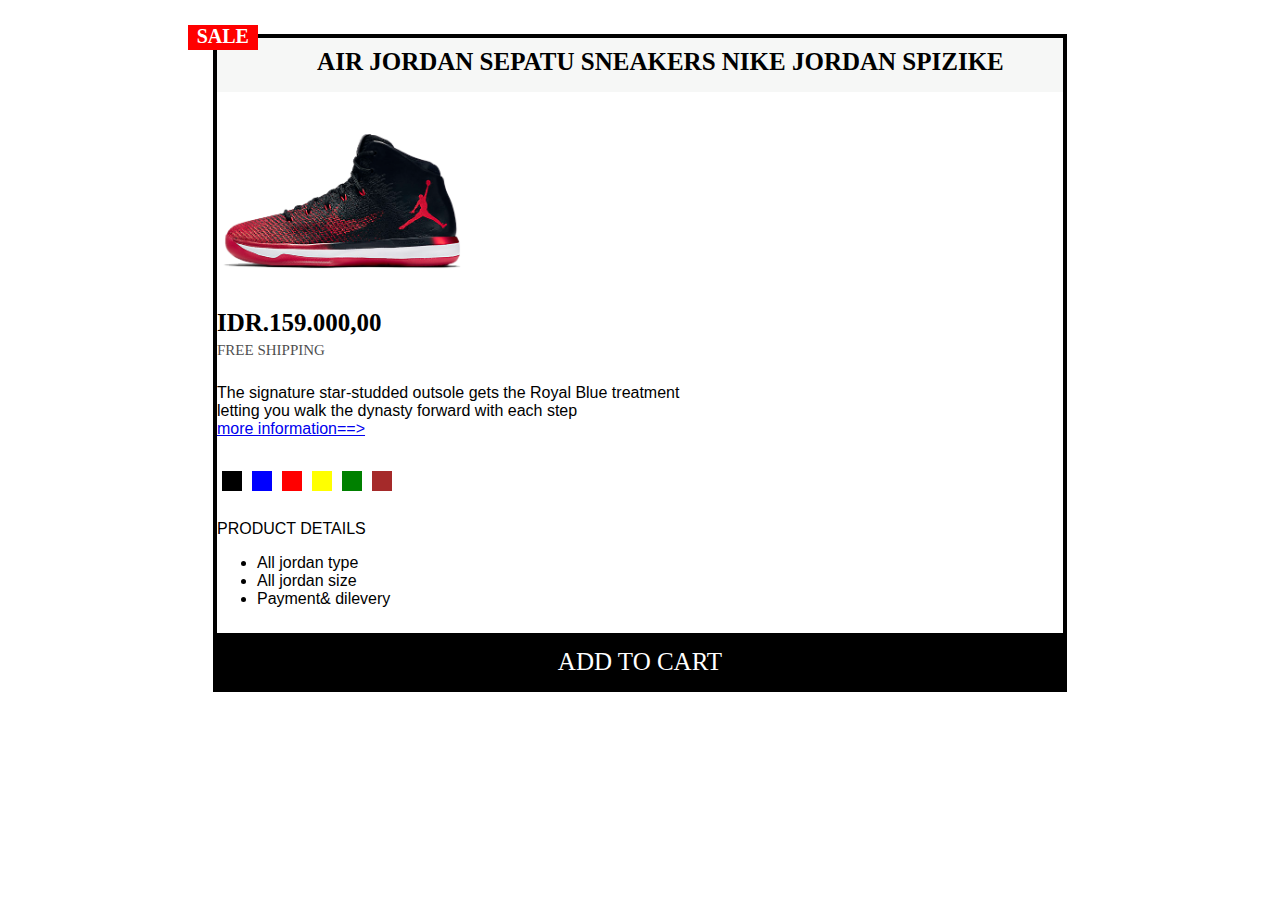
==== index.html @ a91b3175 "Add files via upload" ====
<!DOCTYPE html>
<html lang="en">
<head>
    <meta charset="UTF-8">
    <meta name="viewport" content="width=device-width, initial-scale=1.0">
    <title>ABDENIGARA</title>
    <link rel="stylesheet" href="abde.css">
    <link rel="konten.html" href="/konten.html">
</head>
<body>
    <p class="sale">SALE</p>
    <main>   
        <P class="header">AIR JORDAN SEPATU SNEAKERS NIKE JORDAN SPIZIKE</P>
        <img src="/AIRJORDI.png" alt="gambar" class="gambar">
        <div class="text0">
            <div class="text1">
                <P class="harga">IDR.159.000,00</P>
                <P class="harga2">FREE SHIPPING</P>
            </div>
            
            <div class="text2"">
                <p class="des">The signature star-studded outsole gets the Royal Blue treatment</p>
                <P class="des">letting you walk the dynasty forward with each step</P>
                <a href="/konten.html">more information==></a>
            </div>
        </div>
        <br> <br> 
        <div class="warna">
            <p class="warna1"></p>
            <p class="warna2"></p>
            <p class="warna3"></p>
            <p class="warna4"></p>
            <p class="warna5"></p>
            <p class="warna7"></p>
        </div>
        <br>
        <div class="list">
            <p class="list1"> <b>PRODUCT DETAILS</b></p>
            <ul>
                <li>All jordan type</li>
                <li>All jordan size</li>
                <li>Payment& dilevery</li>
            </ul>

        </div>

        <P class="footer">ADD TO CART</P>
       
    </main>
    <aside>
        
    </aside>
    
</body>
</html>
---- abde.css ----
main{

    margin-left: 16%;
    margin-right: 16%;
    font-family: sans-serif;
    font-weight: 200 }

body{
    border-style:solid ;
    border-width: 4px;
    margin-top: 20px;
    background-color: white;
    border-color: white;

}
    
main{
    border-style:solid;
    border-width: 4px;
    margin-top: 10px;
}
    
.sale{
    background-color: red;
    object-fit: cover;
    width: 70px;
    height: 25px;
    margin-left: 14%;
    float: left; 
    color: white;
    margin-top: 1px;
    text-align: center;
    font-size: 20px;
    font-weight: 600;
    
}
.gambar{
    width: 30%;
    height: 40%;
    padding-top: 2%;
}
        
    

.header{margin-top: 0;
    background-color: rgba(246,247,246,255);
    width: 100%;
    height: 44px;
    padding-top: 10px;
    text-align: center;
    color: black;
    font-size: 25px;
    font-family: TAHOMA;
    font-weight: 600;
}



.footer{
    margin-bottom: 0;
    background-color: rgb(0, 0, 0);
    color: white;
    width: 100%;
    height: 40px;
    padding-top: 15px;
    text-align: center;
    object-fit: cover;
    font-size: 25px;
    font-family: TAHOMA;
}


.warna1,.warna2,.warna3,.warna4,.warna5,.warna7{width: 10px;
height: 20px;
width: 20px;
float: left;
margin: 5px;
}

.warna1{background-color: black;}
.warna2{background-color: blue;}
.warna3{background-color: red;}
.warna4{background-color: yellow;}
.warna5{background-color: green;}
.warna7{background-color: brown;}


.harga{
    font-family: tahoma;
    font-style: normal;
    font-size: 25px;
    font-weight: 600;
}

.harga2{font-family: tahoma;
    font-weight: 300;
    font-size: 15px;
    margin-top: 2px;
    opacity: 70%;
}

.text1{line-height: 2px;}

.text2{line-height: 2px;
padding-top: 10px;}

.list{
    padding-top: 20px;
}
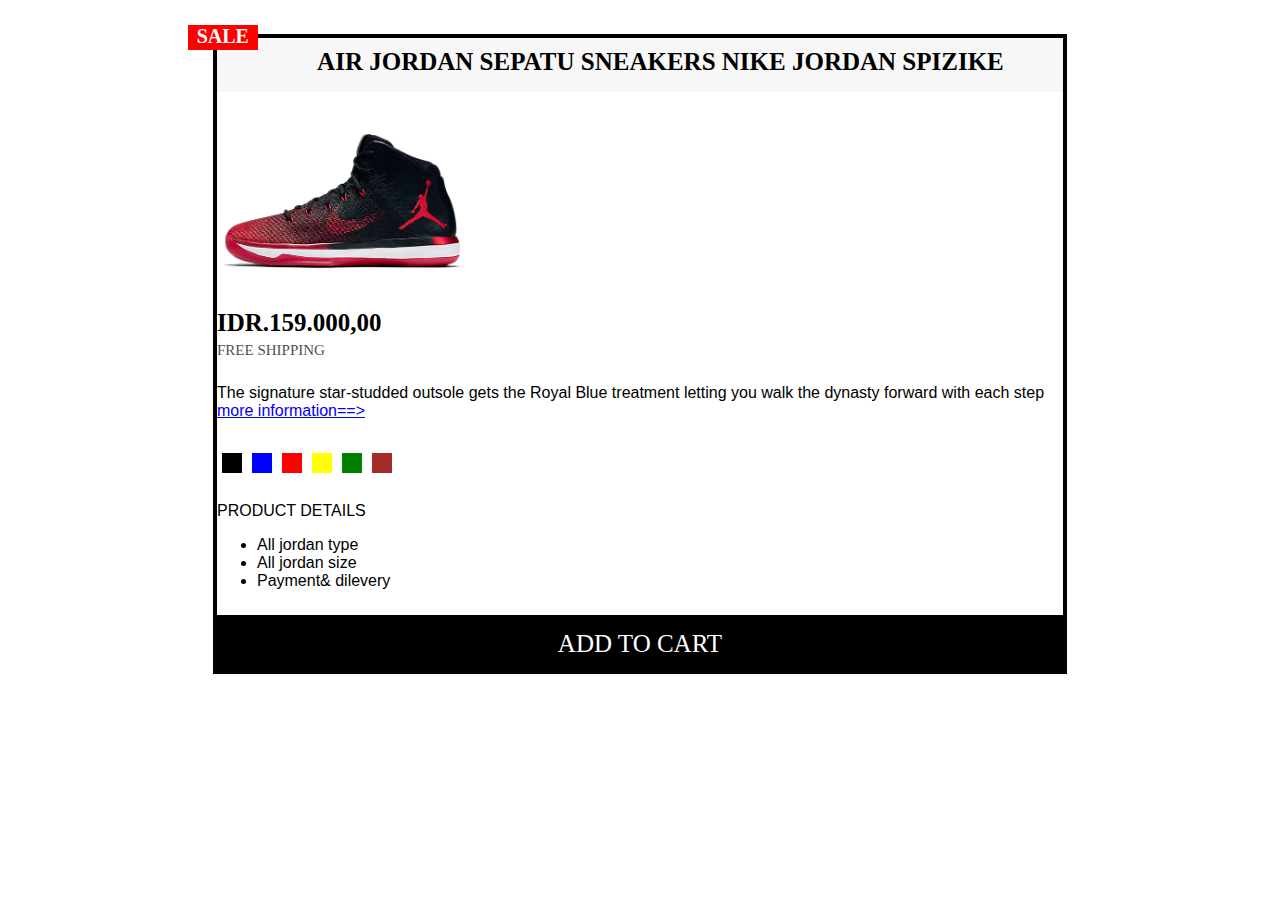
==== commit 0a94012c: "Update index.html" ====
--- a/index.html
+++ b/index.html
@@ -19,8 +19,9 @@
             </div>
             
             <div class="text2"">
-                <p class="des">The signature star-studded outsole gets the Royal Blue treatment</p>
-                <P class="des">letting you walk the dynasty forward with each step</P>
+                <p class="des">The signature star-studded outsole gets the Royal Blue treatment
+letting you walk the dynasty forward with each step</p>
+         
                 <a href="/konten.html">more information==></a>
             </div>
         </div>
